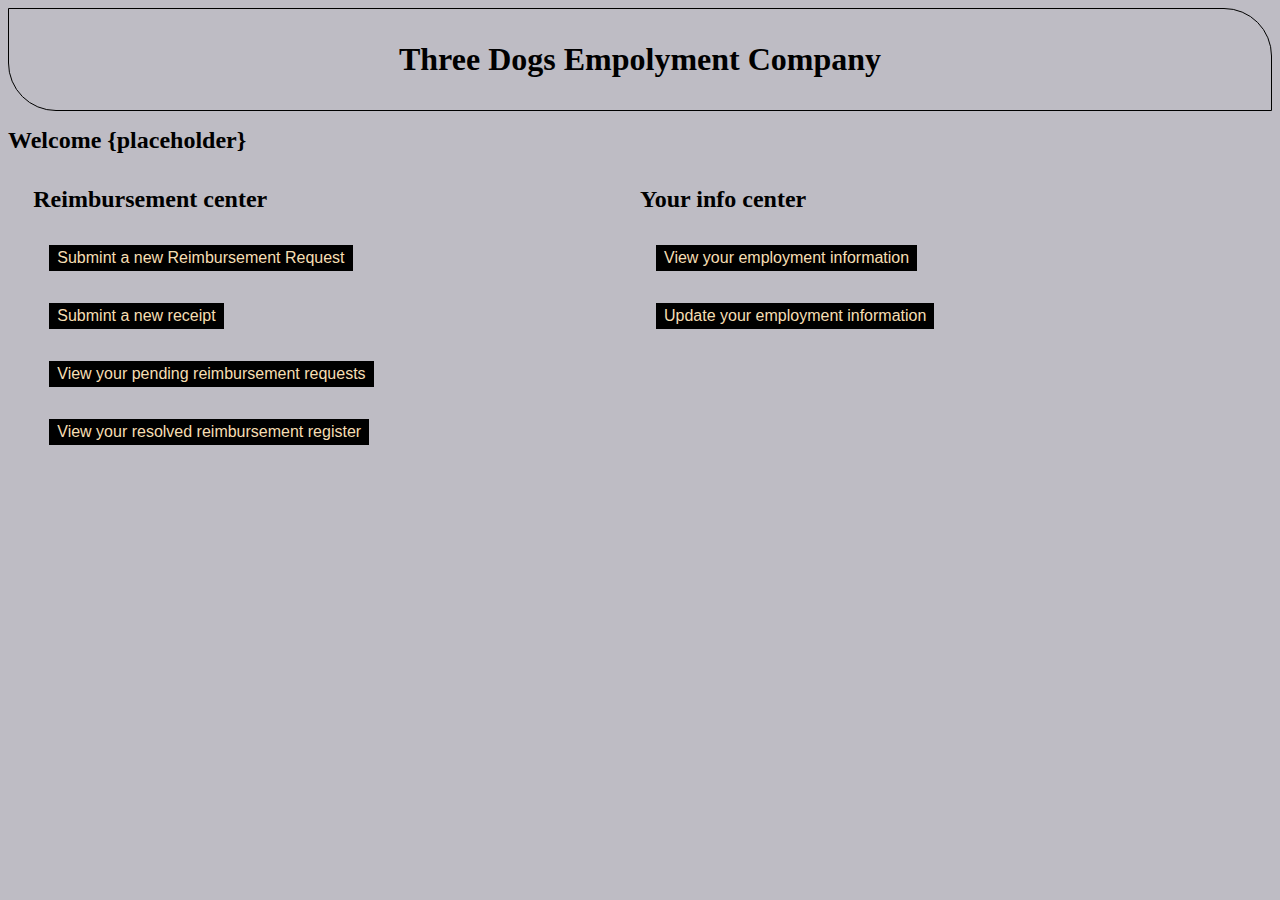
==== src/main/webapp/employeeHomePage.html @ 5157a45c "amended index.html, set up empolyee home page, rworked css" ====
<!DOCTYPE html>
<html lang="en">
<head>
    <meta charset="UTF-8">
    <meta http-equiv="X-UA-Compatible" content="IE=edge">
    <meta name="viewport" content="width=device-width, initial-scale=1.0">
    <title>Document</title>
    <link rel="stylesheet" href="css/styles.css">
</head>
<body>
    <header>
        <a href="index.html">
        <p>Three Dogs Empolyment Company</p>
        </a>
    </header>
    <h1>Welcome {placeholder}</h1>
    <main>
        

        <div class = "area">
            <h1>Reimbursement center</h1>
            <form method="post" action = "subminReimbursement">
                <input type="submit" value="Submint a new Reimbursement Request">
            </form>
            <form method="post" action = "subminReimbursementpics">
                <input type="submit" value="Submint a new receipt">
            </form>
            <form method="post" action = "viewPendingRequests">
                <input type="submit" value="View your pending reimbursement requests">
            </form>
            <form method="post" action = "viewResolvedRequests">
                <input type="submit" value="View your resolved reimbursement register">
            </form>
            
        </div>
        <div class = "area">
            <h1>Your info center</h1>
            <form method="post" action = "login">
                
                <input type="submit" value="View your employment information">
            </form>
            <form method="post" action = "login">
                
                <input type="submit" value="Update your employment information">
            </form>
        </div>
        
    </main>
</body>
</html>
---- src/main/webapp/css/styles.css ----
body{
    background-color: #bebcc4;

}
header{
    border: solid black .05rem;
    border-radius: 0 3rem 0 3rem;
    font-weight: 700;
    display: flex;
    align-items: center;
    flex-direction: column;
    margin: 0 auto;
    padding: 0;
}
a, a:hover, a:focus, a:active {
    text-decoration: none;
    color: inherit;
}
header p {
    font-size: 2rem;
    text-decoration: none;
}
.container{
    display: flex;
    align-items: center;
    flex-direction: column;
    margin:2rem 0 2rem 0  ;
}
h1{
    font-size: 1.5rem;
}

input{
    margin: 1rem;
}
input[type=submit]{
    color: wheat;
    font-size: 1rem;
    padding: .25rem .5rem;
    background-color: black;
    border: none;
}
main{
    display: flex;
    flex-direction: row;
    flex-wrap: wrap;
    
    justify-content: center;

}
.area{
    width: 48%;
    
    gap: 1rem;
}
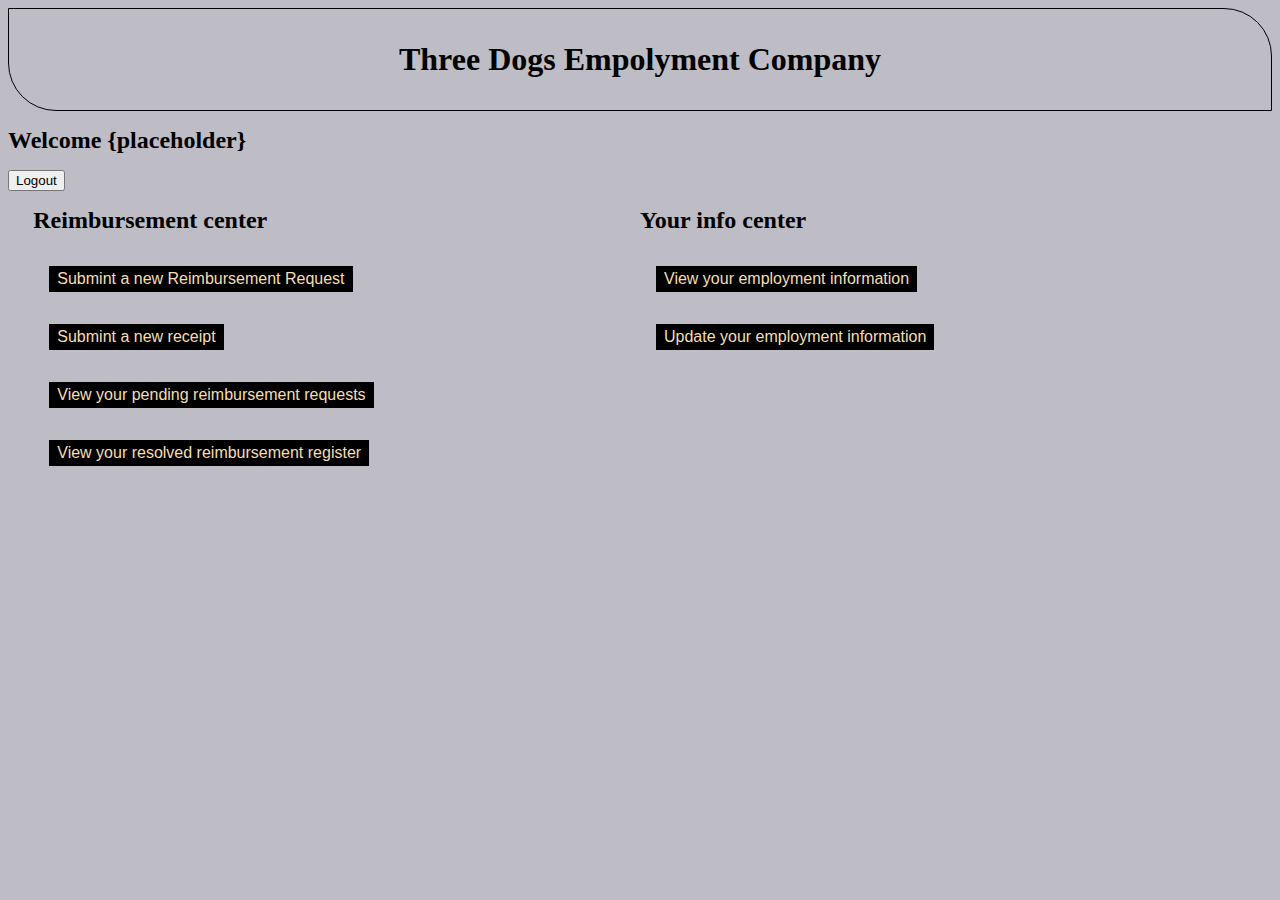
==== commit 5bbf8094: "set up manager home page html" ====
--- a/src/main/webapp/employeeHomePage.html
+++ b/src/main/webapp/employeeHomePage.html
@@ -14,6 +14,7 @@
         </a>
     </header>
     <h1>Welcome {placeholder}</h1>
+    <button>Logout</button>
     <main>
         
 
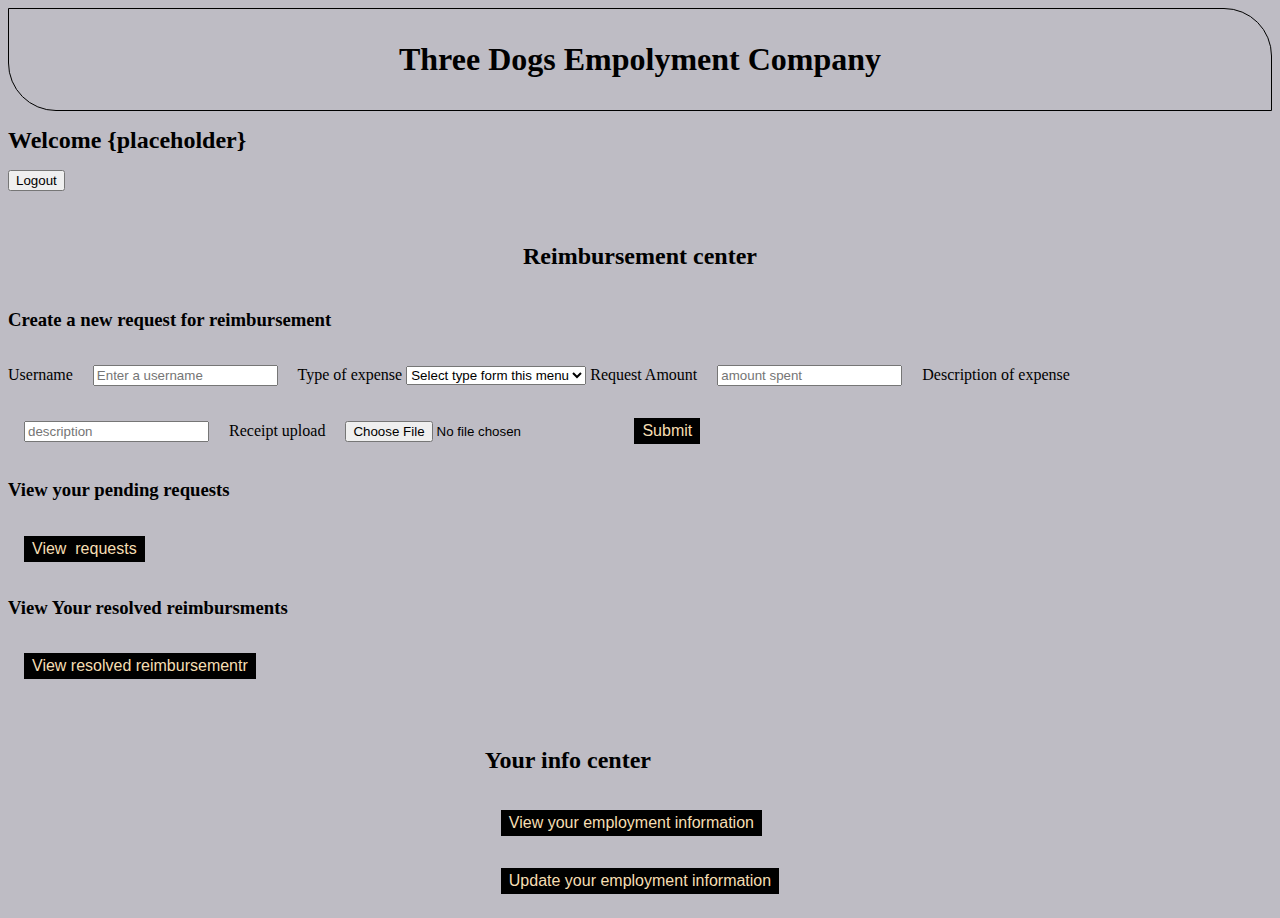
==== commit 105b05e0: "more work on emp home page" ====
--- a/src/main/webapp/employeeHomePage.html
+++ b/src/main/webapp/employeeHomePage.html
@@ -6,6 +6,7 @@
     <meta name="viewport" content="width=device-width, initial-scale=1.0">
     <title>Document</title>
     <link rel="stylesheet" href="css/styles.css">
+    <link href="https://cdn.jsdelivr.net/npm/bootstrap@5.2.0-beta1/dist/css/bootstrap.min.css" rel="stylesheet" integrity="sha384-0evHe/X+R7YkIZDRvuzKMRqM+OrBnVFBL6DOitfPri4tjfHxaWutUpFmBp4vmVor" crossorigin="anonymous">
 </head>
 <body>
     <header>
@@ -18,24 +19,77 @@
     <main>
         
 
-        <div class = "area">
-            <h1>Reimbursement center</h1>
-            <form method="post" action = "subminReimbursement">
-                <input type="submit" value="Submint a new Reimbursement Request">
-            </form>
-            <form method="post" action = "subminReimbursementpics">
+        <div class = "container">
+            <h2>Reimbursement center</h2>
+            <div class="row">
+            <div class="card col-6">
+                <div class="card-header text text-center">
+                    <h3>Create a new request for reimbursement</h3>
+                </div>
+                <div class="card-body">
+                    <form method="post" action = "subminReimbursement">
+                        <label class="form-lable">Username</label>
+                        <input class="form-control"  type="text" name="username" placeholder="Enter a username"/>
+
+                        <label class="form-lable">Type of expense</label>
+                        <select class="form-select">
+                            <option selected>Select type form this menu</option>
+                            <option value="LODGING">Lodging</option>
+                            <option value="TRAVEL">travel</option>
+                            <option value="FOOD">food</option>
+                            <option value="OTHER">other</option>
+
+                        </select>
+                       
+
+                        <label class="form-lable">Request Amount</label>
+                        <input class="form-control"  type="text" name="amount" placeholder="amount spent"/>
+
+                        <label class="form-lable">Description of expense</label>
+                        <input class="form-control"  type="text" name="description" placeholder="description"/>
+                        
+                        <label for="formFile" class="form-label">Receipt upload</label>
+                        <input class="form-control" type="file" name="receipt">
+                          
+                          
+
+                        <input type="submit" value="Submit">
+                    </form>
+                </div>
+            </div>
+            
+            <!-- <form method="post" action = "subminReimbursementpics">
                 <input type="submit" value="Submint a new receipt">
             </form>
-            <form method="post" action = "viewPendingRequests">
-                <input type="submit" value="View your pending reimbursement requests">
-            </form>
-            <form method="post" action = "viewResolvedRequests">
-                <input type="submit" value="View your resolved reimbursement register">
-            </form>
+            !-->
+            <div class="card col-3">
+                <div class="card-header text-center">
+                    <h3>View your pending requests</h3>
+                </div>
+                <div class="card-body">
+                    <form method="post" action = "viewPendingRequests">
+                    <input type="submit" value="View  requests">
+                </div>
+            </div>
+
+            <div class="card col-3">
+                <div class="card-header text-center">
+                    <h3>View Your resolved reimbursments</h3>
+                </div>
+                <div class="card-body">
+                    <form method="post" action = "viewResolvedRequests">
+                        <input type="submit" value="View resolved reimbursementr">
+                </div>
+            </div>
             
         </div>
-        <div class = "area">
-            <h1>Your info center</h1>
+        </div>
+
+
+        <div class = "card">
+            <div class="card-head">
+                <h2>Your info center</h2>
+            </div>
             <form method="post" action = "login">
                 
                 <input type="submit" value="View your employment information">
@@ -47,5 +101,6 @@
         </div>
         
     </main>
+    
 </body>
 </html>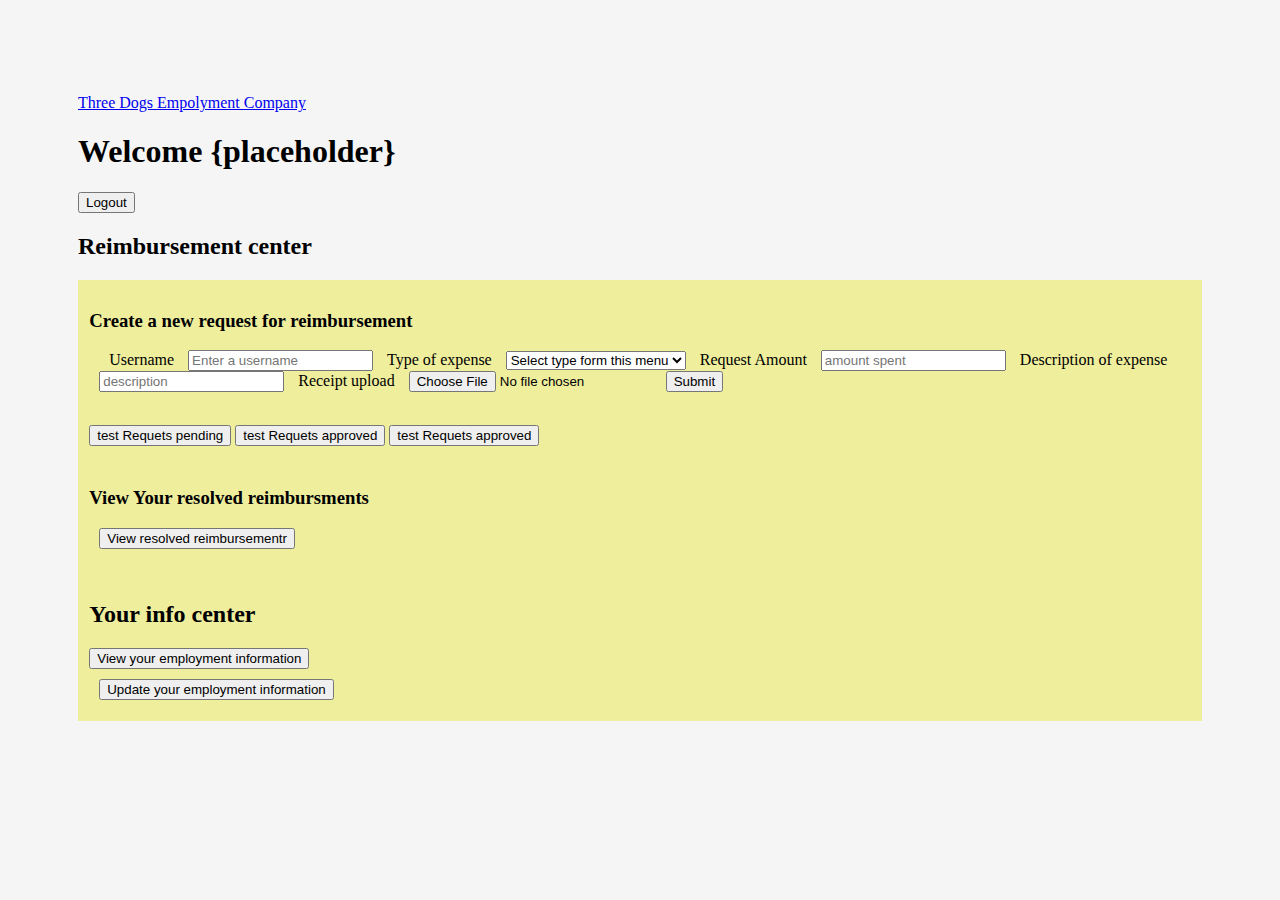
==== commit 3aa8b015: "Merge pull request #18 from ThreeDogsRev/chirs" ====
--- a/src/main/webapp/employeeHomePage.html
+++ b/src/main/webapp/employeeHomePage.html
@@ -7,6 +7,7 @@
     <title>Document</title>
     <link rel="stylesheet" href="css/styles.css">
     <link href="https://cdn.jsdelivr.net/npm/bootstrap@5.2.0-beta1/dist/css/bootstrap.min.css" rel="stylesheet" integrity="sha384-0evHe/X+R7YkIZDRvuzKMRqM+OrBnVFBL6DOitfPri4tjfHxaWutUpFmBp4vmVor" crossorigin="anonymous">
+    <script src="empHomeJS.js" defer></script>
 </head>
 <body>
     <header>
@@ -26,13 +27,13 @@
                 <div class="card-header text text-center">
                     <h3>Create a new request for reimbursement</h3>
                 </div>
-                <div class="card-body">
-                    <form method="post" action = "subminReimbursement">
+                <div class="card-body" id="submitReimbursement">
+                    <form method="post" action = "submitReimbursement">
                         <label class="form-lable">Username</label>
-                        <input class="form-control"  type="text" name="username" placeholder="Enter a username"/>
+                        <input class="form-control"  type="text" name="username" placeholder="Enter a username" required/>
 
-                        <label class="form-lable">Type of expense</label>
-                        <select class="form-select">
+                        <label class="form-lable" >Type of expense</label>
+                        <select id = "type-select" class="form-select" required>
                             <option selected>Select type form this menu</option>
                             <option value="LODGING">Lodging</option>
                             <option value="TRAVEL">travel</option>
@@ -43,10 +44,10 @@
                        
 
                         <label class="form-lable">Request Amount</label>
-                        <input class="form-control"  type="text" name="amount" placeholder="amount spent"/>
+                        <input class="form-control"  type="text" name="amount" placeholder="amount spent" required/>
 
                         <label class="form-lable">Description of expense</label>
-                        <input class="form-control"  type="text" name="description" placeholder="description"/>
+                        <input class="form-control"  type="text" name="description" placeholder="description" required/>
                         
                         <label for="formFile" class="form-label">Receipt upload</label>
                         <input class="form-control" type="file" name="receipt">
@@ -63,13 +64,17 @@
             </form>
             !-->
             <div class="card col-3">
-                <div class="card-header text-center">
+               <!-- <div class="card-header text-center">
                     <h3>View your pending requests</h3>
                 </div>
                 <div class="card-body">
                     <form method="post" action = "viewPendingRequests">
                     <input type="submit" value="View  requests">
                 </div>
+                -->
+                <button class="btn-primary" id = "get-Requests">test Requets pending</button>
+                <button class="btn-primary" id = "get-aproved">test Requets approved</button>
+                <button class="btn-primary" id = "get-denied">test Requets approved</button>
             </div>
 
             <div class="card col-3">
@@ -99,6 +104,8 @@
                 <input type="submit" value="Update your employment information">
             </form>
         </div>
+
+        <table class="table table-striped"></table>
         
     </main>
     
--- a/src/main/webapp/css/styles.css
+++ b/src/main/webapp/css/styles.css
@@ -1,55 +1,14 @@
-body{
-    background-color: #bebcc4;
+body {
+    background-color: whitesmoke;
+    padding: 70px;
+  }
 
-}
-header{
-    border: solid black .05rem;
-    border-radius: 0 3rem 0 3rem;
-    font-weight: 700;
-    display: flex;
-    align-items: center;
-    flex-direction: column;
-    margin: 0 auto;
-    padding: 0;
-}
-a, a:hover, a:focus, a:active {
-    text-decoration: none;
-    color: inherit;
-}
-header p {
-    font-size: 2rem;
-    text-decoration: none;
-}
-.container{
-    display: flex;
-    align-items: center;
-    flex-direction: column;
-    margin:2rem 0 2rem 0  ;
-}
-h1{
-    font-size: 1.5rem;
-}
+  .card {
+    background-color: rgba(237, 237, 151, 0.944);
+    padding: 1%;
+  }
 
-input{
-    margin: 1rem;
-}
-input[type=submit]{
-    color: wheat;
-    font-size: 1rem;
-    padding: .25rem .5rem;
-    background-color: black;
-    border: none;
-}
-main{
-    display: flex;
-    flex-direction: row;
-    flex-wrap: wrap;
-    
-    justify-content: center;
-
-}
-.area{
-    width: 48%;
-    
-    gap: 1rem;
-}
+  form,
+  label {
+    margin: 10px;
+  }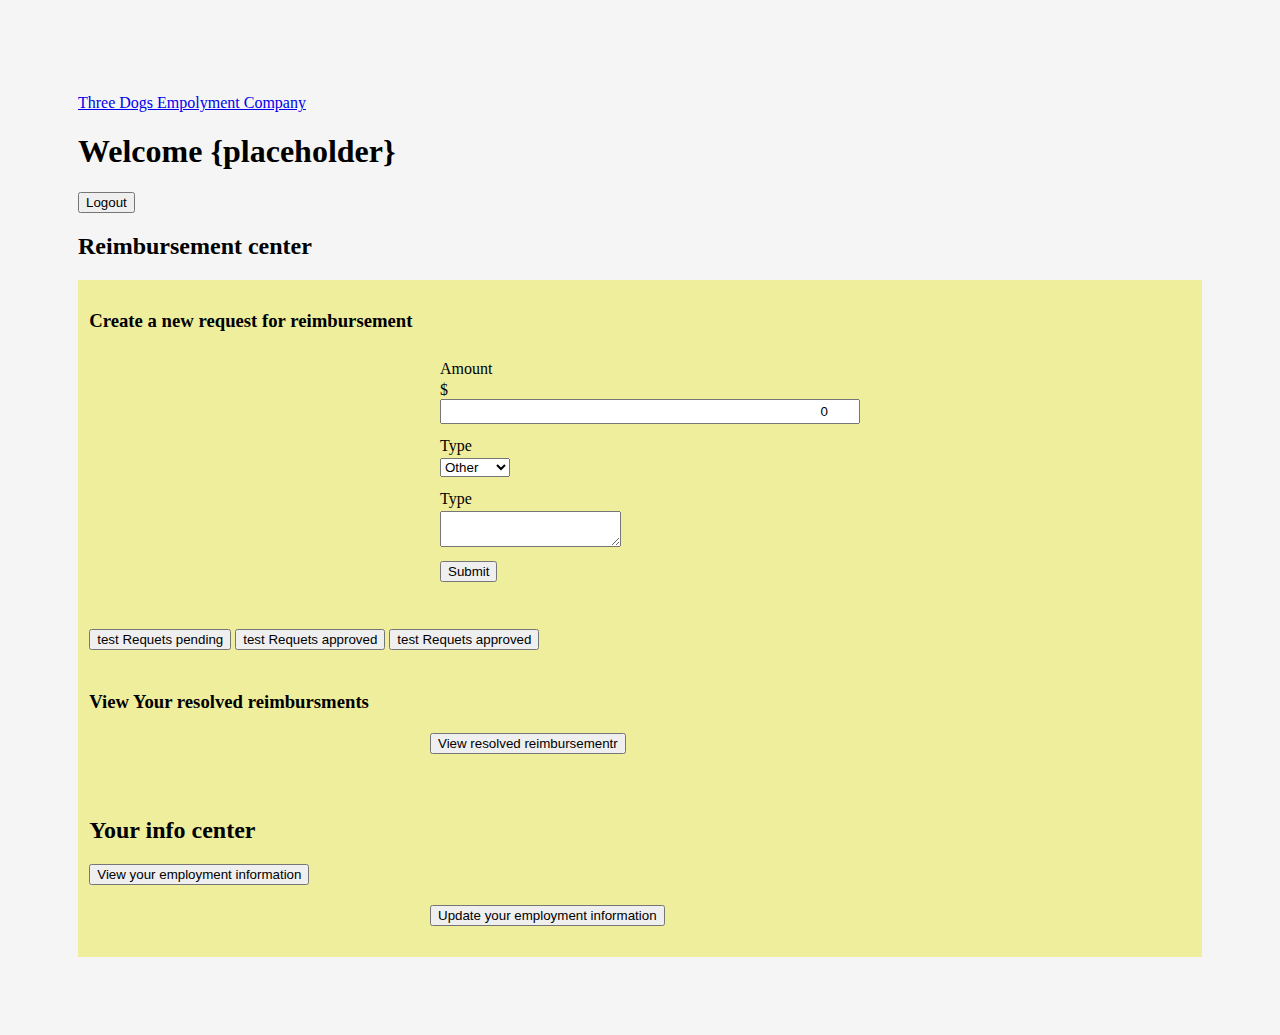
==== commit a53b9464: "added reimbursement form" ====
--- a/src/main/webapp/employeeHomePage.html
+++ b/src/main/webapp/employeeHomePage.html
@@ -7,7 +7,8 @@
     <title>Document</title>
     <link rel="stylesheet" href="css/styles.css">
     <link href="https://cdn.jsdelivr.net/npm/bootstrap@5.2.0-beta1/dist/css/bootstrap.min.css" rel="stylesheet" integrity="sha384-0evHe/X+R7YkIZDRvuzKMRqM+OrBnVFBL6DOitfPri4tjfHxaWutUpFmBp4vmVor" crossorigin="anonymous">
-    <script src="empHomeJS.js" defer></script>
+    <script src="js/empHomeJS.js" defer></script>
+    <script src="js/new-reimbursement.js" defer></script>
 </head>
 <body>
     <header>
@@ -28,34 +29,7 @@
                     <h3>Create a new request for reimbursement</h3>
                 </div>
                 <div class="card-body" id="submitReimbursement">
-                    <form method="post" action = "submitReimbursement">
-                        <label class="form-lable">Username</label>
-                        <input class="form-control"  type="text" name="username" placeholder="Enter a username" required/>
-
-                        <label class="form-lable" >Type of expense</label>
-                        <select id = "type-select" class="form-select" required>
-                            <option selected>Select type form this menu</option>
-                            <option value="LODGING">Lodging</option>
-                            <option value="TRAVEL">travel</option>
-                            <option value="FOOD">food</option>
-                            <option value="OTHER">other</option>
-
-                        </select>
-                       
-
-                        <label class="form-lable">Request Amount</label>
-                        <input class="form-control"  type="text" name="amount" placeholder="amount spent" required/>
-
-                        <label class="form-lable">Description of expense</label>
-                        <input class="form-control"  type="text" name="description" placeholder="description" required/>
-                        
-                        <label for="formFile" class="form-label">Receipt upload</label>
-                        <input class="form-control" type="file" name="receipt">
-                          
-                          
-
-                        <input type="submit" value="Submit">
-                    </form>
+                   <div id="reimbursement-form"></div>
                 </div>
             </div>
             
--- a/src/main/webapp/css/styles.css
+++ b/src/main/webapp/css/styles.css
@@ -11,4 +11,31 @@
   form,
   label {
     margin: 10px;
-  }+  }
+
+  form {
+    margin: 20px auto;
+    width: 420px;
+}
+.form-row {
+    padding: 5px 10px;
+}
+label {
+    display: block;
+    margin: 3px 0;
+}
+.form-row input {
+    padding: 3px 1px;
+    width: 100%;
+}
+input.currency {
+    text-align: right;
+    padding-right: 15px;
+}
+.input-group .form-control {
+    float: none;
+}
+.input-group .input-buttons {
+    position: relative;
+    z-index: 3;
+}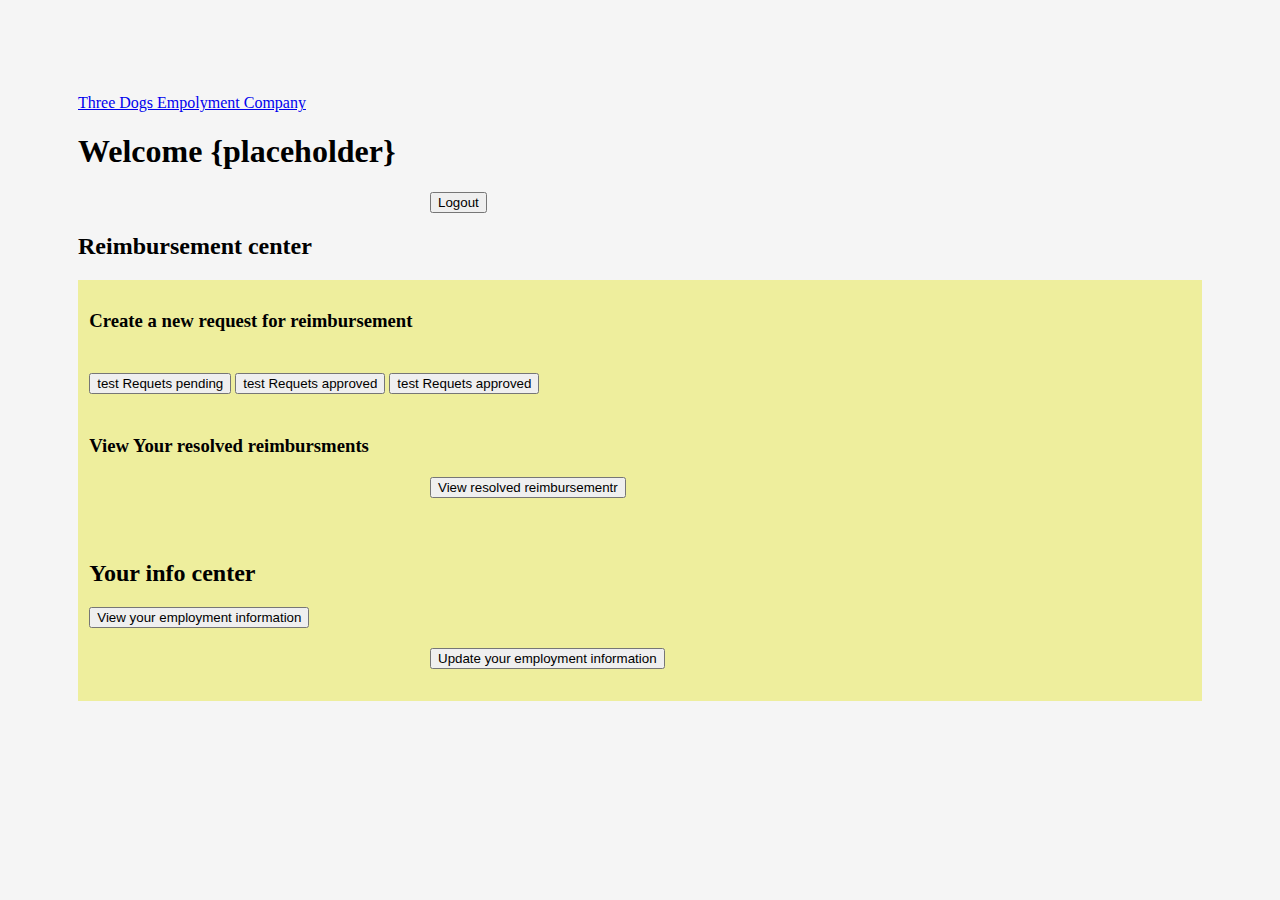
==== commit 2e873678: "Merge pull request #21 from ThreeDogsRev/new-home-page" ====
--- a/src/main/webapp/employeeHomePage.html
+++ b/src/main/webapp/employeeHomePage.html
@@ -17,7 +17,9 @@
         </a>
     </header>
     <h1>Welcome {placeholder}</h1>
-    <button>Logout</button>
+    <form method="get" action="logout">
+        <button>Logout</button>
+    </form>
     <main>
         
 
@@ -74,7 +76,7 @@
                 <input type="submit" value="View your employment information">
             </form>
             <form method="post" action = "login">
-                
+
                 <input type="submit" value="Update your employment information">
             </form>
         </div>
--- a/src/main/webapp/css/styles.css
+++ b/src/main/webapp/css/styles.css
@@ -1,41 +1,115 @@
 body {
-    background-color: whitesmoke;
-    padding: 70px;
-  }
+  background-color: whitesmoke;
+  padding: 70px;
+}
 
-  .card {
-    background-color: rgba(237, 237, 151, 0.944);
-    padding: 1%;
-  }
+.card {
+  background-color: rgba(237, 237, 151, 0.944);
+  padding: 1%;
+}
 
-  form,
-  label {
-    margin: 10px;
-  }
+form,
+label {
+  margin: 10px;
+}
 
-  form {
-    margin: 20px auto;
-    width: 420px;
+form {
+  margin: 20px auto;
+  width: 420px;
 }
 .form-row {
-    padding: 5px 10px;
+  padding: 5px 10px;
 }
 label {
-    display: block;
-    margin: 3px 0;
+  display: block;
+  margin: 3px 0;
 }
 .form-row input {
-    padding: 3px 1px;
-    width: 100%;
+  padding: 3px 1px;
+  width: 100%;
 }
 input.currency {
-    text-align: right;
-    padding-right: 15px;
+  text-align: right;
+  padding-right: 15px;
 }
 .input-group .form-control {
-    float: none;
+  float: none;
 }
 .input-group .input-buttons {
-    position: relative;
-    z-index: 3;
-}+  position: relative;
+  z-index: 3;
+}
+
+#modal-backdrop {
+  display: none;
+  position: fixed;
+  top: 0;
+  left: 0;
+  width: 100%;
+  height: 100vh;
+  background-color: rgba(0, 0, 0, 0.75);
+  z-index: 10;
+  pointer-events: none;
+}
+
+#modal-backdrop.active{
+  display: block;
+  pointer-events: all;
+}
+
+#login-form {
+  display: none;
+}
+
+#login-form.active {
+  display: block;
+}
+
+#dashboard {
+  display: none;
+}
+
+#dashboard.active {
+  display: block;
+}
+
+.modal {
+  position: absolute;
+  z-index: 100;
+  background: white;
+  border-radius: 10px;
+  width: 80%;
+  height: 60%;
+  top: 10vh;
+  left: 10%;
+  box-shadow: 0 2px 8px rgba(0, 0, 0, 0.26);
+  display: none;
+}
+
+.modal.active {
+  display: block;
+  animation: fade-slide-in 0.3s ease-out forwards;
+}
+
+.modal .content{
+  padding: 10px;
+}
+
+.modal .close {
+  position: absolute;
+  top: 10px;
+  right: 10px;
+  height: 2rem;
+  width: 2rem;
+  border-radius: 10px;
+}
+
+.modal .title{
+  margin: 0;
+  padding: 1rem;
+  border-bottom: 1px solid #00329e;
+  background: #8f8f8f;
+  color: white;
+  border-radius: 10px 10px 0 0;
+  text-align: center;
+}
